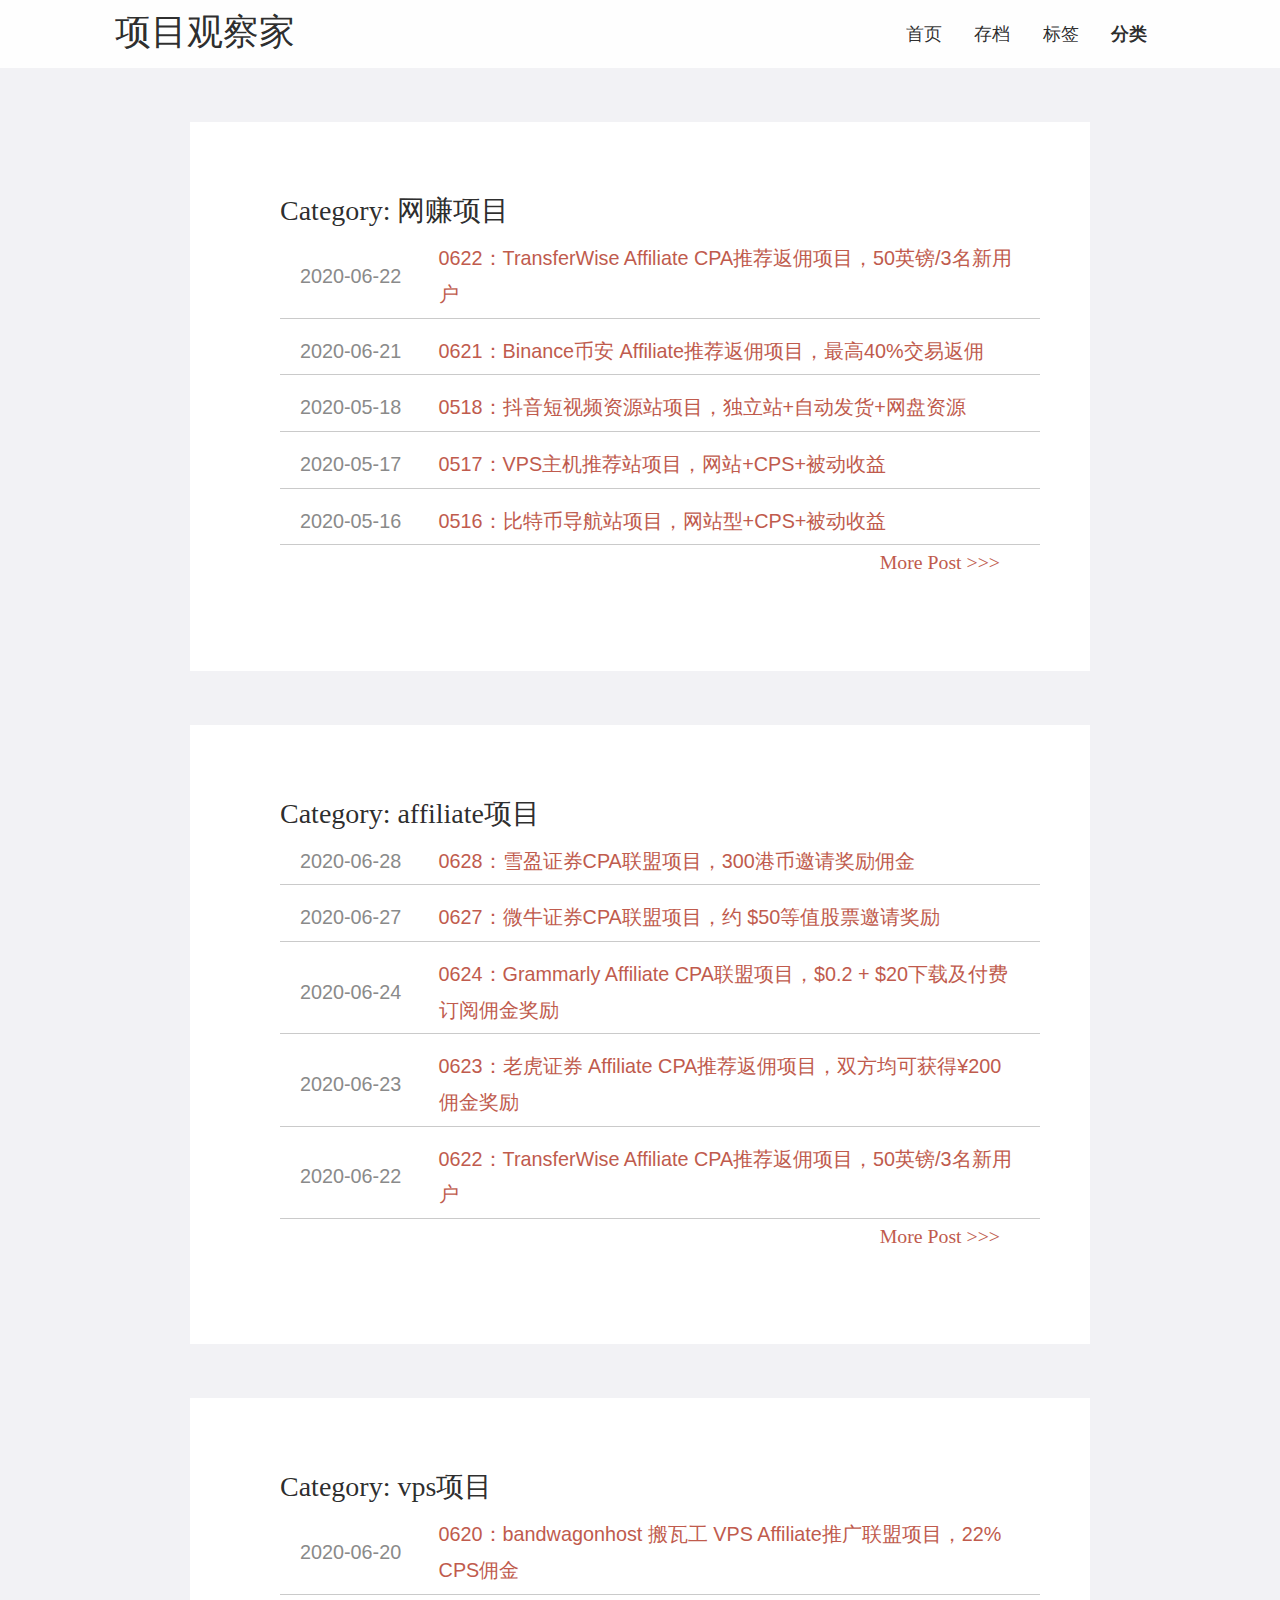
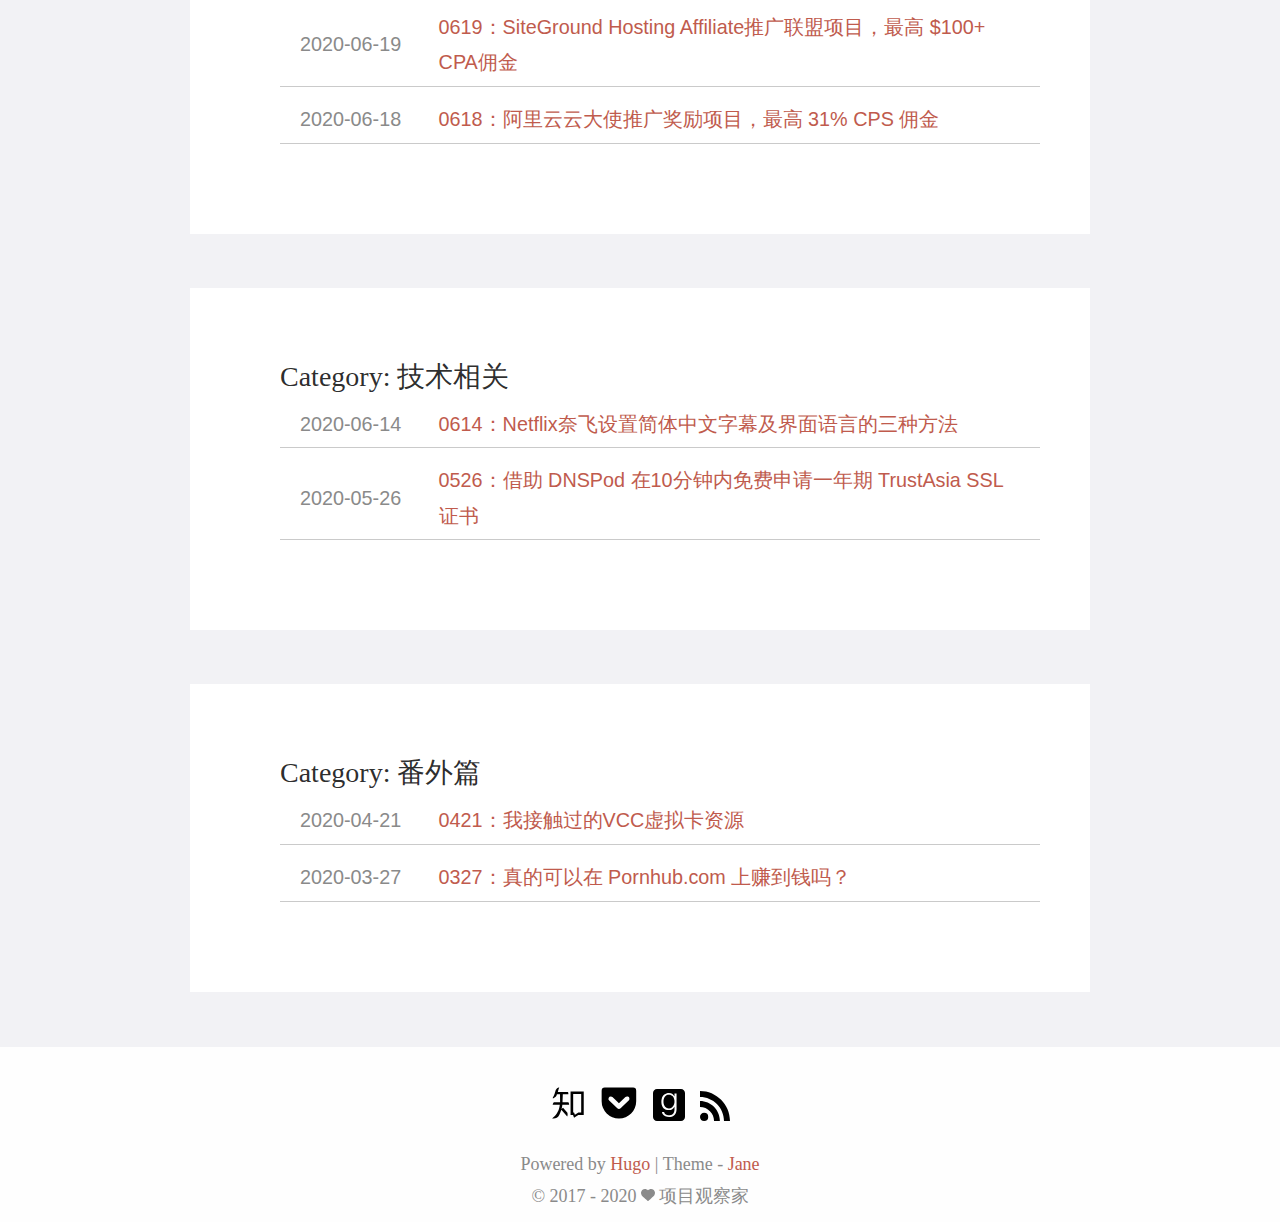
==== categories/index.html @ aed2c19b "Initial commit" ====
<!DOCTYPE html>
<html lang="en" itemscope itemtype="http://schema.org/WebPage">
<head>
  <meta charset="utf-8">
  <meta http-equiv="X-UA-Compatible" content="IE=edge">
  <title>Categories - 项目观察家</title>
  
<link rel="alternate" hreflang="zh-cn" href="http://localhost:1313/zh-cn/categories/" />


<meta name="renderer" content="webkit" />
<meta name="viewport" content="width=device-width, initial-scale=1, maximum-scale=1"/>

<meta name="MobileOptimized" content="width"/>
<meta name="HandheldFriendly" content="true"/>


<meta name="applicable-device" content="pc,mobile">

<meta name="theme-color" content="#f8f5ec" />
<meta name="msapplication-navbutton-color" content="#f8f5ec">
<meta name="apple-mobile-web-app-capable" content="yes">
<meta name="apple-mobile-web-app-status-bar-style" content="#f8f5ec">

<meta name="mobile-web-app-capable" content="yes">

<meta name="author" content="南瓜" />
  <meta name="description" content="项目观察家 : 💡每日分享一枚互联网创业项目." />
  <meta name="keywords" content="互联网项目, 创业, Affiliate" />






<meta name="generator" content="Hugo 0.73.0" />


<link rel="canonical" href="http://localhost:1313/categories/" />
<link href="/categories/index.xml" rel="alternate" type="application/rss+xml" title="项目观察家" />




<link rel="icon" href="/favicon.ico" />











<link rel="stylesheet" href="/sass/jane.min.fa3d941d1d0e0ddc985804227feabffea55c89883eb0af34e0532a7ae9135151.css" integrity="sha256-&#43;j2UHR0ODdyYWAQif&#43;q//qVciYg&#43;sK804FMqeukTUVE=" media="screen" crossorigin="anonymous">





<meta property="og:title" content="Categories" />
<meta property="og:description" content="项目观察家 : 💡每日分享一枚互联网创业项目." />
<meta property="og:type" content="website" />
<meta property="og:url" content="http://localhost:1313/categories/" />
<meta property="og:updated_time" content="2020-06-28T09:43:33+00:00" />
<meta itemprop="name" content="Categories">
<meta itemprop="description" content="项目观察家 : 💡每日分享一枚互联网创业项目."><meta name="twitter:card" content="summary"/>
<meta name="twitter:title" content="Categories"/>
<meta name="twitter:description" content="项目观察家 : 💡每日分享一枚互联网创业项目."/>

<!--[if lte IE 9]>
  <script src="https://cdnjs.cloudflare.com/ajax/libs/classlist/1.1.20170427/classList.min.js"></script>
<![endif]-->

<!--[if lt IE 9]>
  <script src="https://cdn.jsdelivr.net/npm/html5shiv@3.7.3/dist/html5shiv.min.js"></script>
  <script src="https://cdn.jsdelivr.net/npm/respond.js@1.4.2/dest/respond.min.js"></script>
<![endif]-->


<script type="application/javascript">
var doNotTrack = false;
if (!doNotTrack) {
	window.ga=window.ga||function(){(ga.q=ga.q||[]).push(arguments)};ga.l=+new Date;
	ga('create', 'UA-161852388-1', 'auto');
	
	ga('send', 'pageview');
}
</script>
<script async src='https://www.google-analytics.com/analytics.js'></script>



</head>
<body>
  <div id="mobile-navbar" class="mobile-navbar">
  <div class="mobile-header-logo">
    <a href="/" class="logo">项目观察家</a>
  </div>
  <div class="mobile-navbar-icon">
    <span></span>
    <span></span>
    <span></span>
  </div>
</div>
<nav id="mobile-menu" class="mobile-menu slideout-menu">
  <ul class="mobile-menu-list">
    <li class="mobile-menu-item">
        
          
          
            <a class="menu-item-link" href="http://localhost:1313/">首页</a>
          
        
      </li><li class="mobile-menu-item">
        
          
          
            <a class="menu-item-link" href="http://localhost:1313/post/">存档</a>
          
        
      </li><li class="mobile-menu-item">
        
          
          
            <a class="menu-item-link" href="http://localhost:1313/tags/">标签</a>
          
        
      </li><li class="mobile-menu-item">
        
          
          
            <a class="menu-item-link" href="http://localhost:1313/categories/">分类</a>
          
        
      </li>
    

    
  </ul>
</nav>


  

  

  

  <header id="header" class="header container">
    <div class="logo-wrapper">
  <a href="/" class="logo">
    
      项目观察家
    
  </a>
</div>

<nav class="site-navbar">
  <ul id="menu" class="menu">
    
    
        <li class="menu-item">
        
          
          
            <a class="menu-item-link" href="http://localhost:1313/">首页</a>
          

        

      </li>
    
        <li class="menu-item">
        
          
          
            <a class="menu-item-link" href="http://localhost:1313/post/">存档</a>
          

        

      </li>
    
        <li class="menu-item">
        
          
          
            <a class="menu-item-link" href="http://localhost:1313/tags/">标签</a>
          

        

      </li>
    
        <li class="menu-item active">
        
          
          
            <a class="menu-item-link" href="http://localhost:1313/categories/">分类</a>
          

        

      </li>
    

    
    

    
  </ul>
</nav>

  </header>

  <div id="mobile-panel">
    <main id="main" class="main bg-llight">
      <div class="content-wrapper">
        <div id="content" class="content container">
          
  
  
  
  

  
  
    
    
    
    
      <section id="archive" class="archive">
        <div class="archive-title">
        </div>
          <div class="collection-title">
            <h2 class="archive-year">
              <a href="http://localhost:1313/categories/%E7%BD%91%E8%B5%9A%E9%A1%B9%E7%9B%AE/">
                Category: 网赚项目
              </a>
            </h2>
          </div>

          
            <div class="archive-post">
              <time datetime="2020-06-22" class="archive-post-time">
                2020-06-22
              </time>
              <span class="archive-post-title">
                <a href="/0622.html" class="archive-post-link">
                  0622：TransferWise Affiliate CPA推荐返佣项目，50英镑/3名新用户
                </a>
              </span>
            </div>
          
            <div class="archive-post">
              <time datetime="2020-06-21" class="archive-post-time">
                2020-06-21
              </time>
              <span class="archive-post-title">
                <a href="/0621.html" class="archive-post-link">
                  0621：Binance币安 Affiliate推荐返佣项目，最高40%交易返佣
                </a>
              </span>
            </div>
          
            <div class="archive-post">
              <time datetime="2020-05-18" class="archive-post-time">
                2020-05-18
              </time>
              <span class="archive-post-title">
                <a href="/0518.html" class="archive-post-link">
                  0518：抖音短视频资源站项目，独立站&#43;自动发货&#43;网盘资源
                </a>
              </span>
            </div>
          
            <div class="archive-post">
              <time datetime="2020-05-17" class="archive-post-time">
                2020-05-17
              </time>
              <span class="archive-post-title">
                <a href="/0517.html" class="archive-post-link">
                  0517：VPS主机推荐站项目，网站&#43;CPS&#43;被动收益
                </a>
              </span>
            </div>
          
            <div class="archive-post">
              <time datetime="2020-05-16" class="archive-post-time">
                2020-05-16
              </time>
              <span class="archive-post-title">
                <a href="/0516.html" class="archive-post-link">
                  0516：比特币导航站项目，网站型&#43;CPS&#43;被动收益
                </a>
              </span>
            </div>
          
          
            <div class="more-post">
              <a href="http://localhost:1313/categories/%E7%BD%91%E8%B5%9A%E9%A1%B9%E7%9B%AE/" class="more-post-link">More Post &gt;&gt;&gt;</a>
            </div>
          
      </section>
    
    
    
    
    
      <section id="archive" class="archive">
        <div class="archive-title">
        </div>
          <div class="collection-title">
            <h2 class="archive-year">
              <a href="http://localhost:1313/categories/affiliate%E9%A1%B9%E7%9B%AE/">
                Category: affiliate项目
              </a>
            </h2>
          </div>

          
            <div class="archive-post">
              <time datetime="2020-06-28" class="archive-post-time">
                2020-06-28
              </time>
              <span class="archive-post-title">
                <a href="/0628.html" class="archive-post-link">
                  0628：雪盈证券CPA联盟项目，300港币邀请奖励佣金
                </a>
              </span>
            </div>
          
            <div class="archive-post">
              <time datetime="2020-06-27" class="archive-post-time">
                2020-06-27
              </time>
              <span class="archive-post-title">
                <a href="/0627.html" class="archive-post-link">
                  0627：微牛证券CPA联盟项目，约 $50等值股票邀请奖励
                </a>
              </span>
            </div>
          
            <div class="archive-post">
              <time datetime="2020-06-24" class="archive-post-time">
                2020-06-24
              </time>
              <span class="archive-post-title">
                <a href="/0624.html" class="archive-post-link">
                  0624：Grammarly Affiliate CPA联盟项目，$0.2 &#43; $20下载及付费订阅佣金奖励
                </a>
              </span>
            </div>
          
            <div class="archive-post">
              <time datetime="2020-06-23" class="archive-post-time">
                2020-06-23
              </time>
              <span class="archive-post-title">
                <a href="/0623.html" class="archive-post-link">
                  0623：老虎证券 Affiliate CPA推荐返佣项目，双方均可获得¥200佣金奖励
                </a>
              </span>
            </div>
          
            <div class="archive-post">
              <time datetime="2020-06-22" class="archive-post-time">
                2020-06-22
              </time>
              <span class="archive-post-title">
                <a href="/0622.html" class="archive-post-link">
                  0622：TransferWise Affiliate CPA推荐返佣项目，50英镑/3名新用户
                </a>
              </span>
            </div>
          
          
            <div class="more-post">
              <a href="http://localhost:1313/categories/affiliate%E9%A1%B9%E7%9B%AE/" class="more-post-link">More Post &gt;&gt;&gt;</a>
            </div>
          
      </section>
    
    
    
    
    
      <section id="archive" class="archive">
        <div class="archive-title">
        </div>
          <div class="collection-title">
            <h2 class="archive-year">
              <a href="http://localhost:1313/categories/vps%E9%A1%B9%E7%9B%AE/">
                Category: vps项目
              </a>
            </h2>
          </div>

          
            <div class="archive-post">
              <time datetime="2020-06-20" class="archive-post-time">
                2020-06-20
              </time>
              <span class="archive-post-title">
                <a href="/0620.html" class="archive-post-link">
                  0620：bandwagonhost 搬瓦工 VPS Affiliate推广联盟项目，22% CPS佣金
                </a>
              </span>
            </div>
          
            <div class="archive-post">
              <time datetime="2020-06-19" class="archive-post-time">
                2020-06-19
              </time>
              <span class="archive-post-title">
                <a href="/0619.html" class="archive-post-link">
                  0619：SiteGround Hosting Affiliate推广联盟项目，最高 $100&#43; CPA佣金
                </a>
              </span>
            </div>
          
            <div class="archive-post">
              <time datetime="2020-06-18" class="archive-post-time">
                2020-06-18
              </time>
              <span class="archive-post-title">
                <a href="/0618.html" class="archive-post-link">
                  0618：阿里云云大使推广奖励项目，最高 31% CPS 佣金
                </a>
              </span>
            </div>
          
          
      </section>
    
    
    
    
    
      <section id="archive" class="archive">
        <div class="archive-title">
        </div>
          <div class="collection-title">
            <h2 class="archive-year">
              <a href="http://localhost:1313/categories/%E6%8A%80%E6%9C%AF%E7%9B%B8%E5%85%B3/">
                Category: 技术相关
              </a>
            </h2>
          </div>

          
            <div class="archive-post">
              <time datetime="2020-06-14" class="archive-post-time">
                2020-06-14
              </time>
              <span class="archive-post-title">
                <a href="/0614.html" class="archive-post-link">
                  0614：Netflix奈飞设置简体中文字幕及界面语言的三种方法
                </a>
              </span>
            </div>
          
            <div class="archive-post">
              <time datetime="2020-05-26" class="archive-post-time">
                2020-05-26
              </time>
              <span class="archive-post-title">
                <a href="/0526.html" class="archive-post-link">
                  0526：借助 DNSPod 在10分钟内免费申请一年期 TrustAsia SSL证书
                </a>
              </span>
            </div>
          
          
      </section>
    
    
    
    
    
      <section id="archive" class="archive">
        <div class="archive-title">
        </div>
          <div class="collection-title">
            <h2 class="archive-year">
              <a href="http://localhost:1313/categories/%E7%95%AA%E5%A4%96%E7%AF%87/">
                Category: 番外篇
              </a>
            </h2>
          </div>

          
            <div class="archive-post">
              <time datetime="2020-04-21" class="archive-post-time">
                2020-04-21
              </time>
              <span class="archive-post-title">
                <a href="/0421.html" class="archive-post-link">
                  0421：我接触过的VCC虚拟卡资源
                </a>
              </span>
            </div>
          
            <div class="archive-post">
              <time datetime="2020-03-27" class="archive-post-time">
                2020-03-27
              </time>
              <span class="archive-post-title">
                <a href="/0327.html" class="archive-post-link">
                  0327：真的可以在 Pornhub.com 上赚到钱吗？
                </a>
              </span>
            </div>
          
          
      </section>
    
    

  
  


        </div>
      </div>
    </main>

    <footer id="footer" class="footer">
      <div class="icon-links">
  
  
    <a href="https://zhuanlan.zhihu.com/uuatm" rel="me noopener" class="iconfont"
      title="zhihu"  target="_blank"
      >
      <svg class="icon" viewBox="0 0 1024 1024" version="1.1"
  xmlns="http://www.w3.org/2000/svg" xmlns:xlink="http://www.w3.org/1999/xlink"
  width="36" height="36">
  <path d="M351.791182 562.469462l192.945407 0c0-45.367257-21.3871-71.939449-21.3871-71.939449L355.897709 490.530013c3.977591-82.182744 7.541767-187.659007 8.816806-226.835262l159.282726 0c0 0-0.86367-67.402109-18.578124-67.402109s-279.979646 0-279.979646 0 16.850783-88.141456 39.318494-127.053698c0 0-83.60514-4.510734-112.121614 106.962104S81.344656 355.077018 76.80834 367.390461c-4.536316 12.313443 24.62791 5.832845 36.941354 0 12.313443-5.832845 68.050885-25.924439 84.252893-103.69571l86.570681 0c1.165546 49.28652 4.596691 200.335724 3.515057 226.835262L109.86113 490.530013c-25.275663 18.147312-33.701566 71.939449-33.701566 71.939449L279.868105 562.469462c-8.497535 56.255235-23.417339 128.763642-44.275389 167.210279-33.05279 60.921511-50.55235 116.65793-169.802314 212.576513 0 0-19.442818 14.257725 40.829917 9.073656 60.273758-5.185093 117.305683-20.739347 156.840094-99.807147 20.553105-41.107233 41.805128-93.250824 58.386782-146.138358l-0.055259 0.185218 167.855986 193.263655c0 0 22.035876-51.847855 5.832845-108.880803L371.045711 650.610918l-42.1244 31.157627-0.045025 0.151449c11.69946-41.020252 20.11206-81.5749 22.726607-116.858498C351.665315 564.212152 351.72876 563.345412 351.791182 562.469462z"></path>
  <path d="M584.918753 182.033893l0 668.840094 70.318532 0 28.807093 80.512708 121.875768-80.512708 153.600307 0L959.520453 182.033893 584.918753 182.033893zM887.150192 778.934538l-79.837326 0-99.578949 65.782216-23.537066-65.782216-24.855084 0L659.341766 256.673847l227.807403 0L887.149169 778.934538z"></path>
</svg>

    </a>
  
    <a href="https://weixin.sogou.com/weixin?type=1&amp;query=%E9%A1%B9%E7%9B%AE%E8%A7%82%E5%AF%9F%E5%AE%B6" rel="me noopener" class="iconfont"
      title="pocket"  target="_blank"
      >
      <svg class="icon" viewBox="0 0 1024 1024" version="1.1"
  xmlns="http://www.w3.org/2000/svg" xmlns:xlink="http://www.w3.org/1999/xlink"
  width="36" height="36">
  <path d="M912.569234 73.142857a88.429714 88.429714 0 0 1 88.576 89.161143v296.557714C1001.145234 732.562286 782.301806 950.857143 510.28352 950.857143A489.837714 489.837714 0 0 1 18.288091 458.861714V162.304A90.002286 90.002286 0 0 1 107.449234 73.142857h805.156572z m-402.285714 608a68.388571 68.388571 0 0 0 46.848-18.870857l230.838857-221.696a68.022857 68.022857 0 0 0 21.138286-48.566857 67.547429 67.547429 0 0 0-114.285714-48.566857l-184.576 177.152-184.576-177.152a67.328 67.328 0 0 0-46.299429-18.870857 67.547429 67.547429 0 0 0-46.884571 116.004571l231.424 221.696c11.995429 11.995429 29.147429 18.870857 46.299428 18.870857z"></path>
</svg>

    </a>
  
    <a href="https://medium.com/@iHero" rel="me noopener" class="iconfont"
      title="goodreads"  target="_blank"
      >
      <svg viewBox="0 0 128 128" version="1.1"
  width="32" height="32">
  <path d="M 85.685714,45.48571 C 87.142857,56.14286 84.342857,68.05714 75.428571,74.25714 69.057143,78.68571 60.342857,78.28571 55.2,75.88571 44.6,70.94286 41.057143,59.14286 41.828571,48.11429 c 1.228572,-17.4 11.685715,-25.11429 21.514286,-25 13.4,-0.0571 20.514286,9.08571 22.342857,22.37142 z M 128,16 v 96 c 0,8.82857 -7.17143,16 -16,16 H 16 C 7.1714286,128 0,120.82857 0,112 V 16 C 0,7.17143 7.1714286,0 16,0 h 96 c 8.82857,0 16,7.17143 16,16 z M 94.285714,80.34286 c 0,0 -0.02857,-9.71429 -0.02857,-62.08572 H 85.97143 V 29.77143 C 85.742858,29.85713 85.628572,29.62857 85.514287,29.42857 82.771429,23.51429 75.257143,16.2 63.8,16.28571 48.971429,16.4 38.885714,25.2 35.057143,38.51429 33.828571,42.77143 33.4,47.11429 33.485714,51.54286 33.971429,73.8 46.371429,85.2 65.6,84.45714 73.857143,84.14286 81.171429,79.6 85.314286,71.54286 85.457143,71.25714 85.628571,71 85.8,70.71429 c 0.05714,0.0286 0.114286,0.0286 0.171429,0.0571 0.08571,1.08571 0.05714,8.77143 0.02857,9.85714 -0.05714,4.22857 -0.571429,8.42857 -2.057143,12.42857 -2.228571,6 -6.371428,9.91429 -12.714286,11.28572 -5.085714,1.11428 -10.171428,1.08571 -15.2,-0.34286 C 49.885714,102.25714 45.6,98.57143 44.285714,92.05714 44.2,91.6 43.914286,91.68571 43.628571,91.68571 H 35.971429 C 36.2,94.71429 36.885714,97.48571 38.4,100.02857 45.314286,111.6 62.028571,113.88571 75.028571,110.71429 89.285714,107.2 94.257143,95.02857 94.285714,80.34286 Z" />
</svg>

    </a>


<a href="http://localhost:1313/index.xml" rel="noopener alternate" type="application/rss&#43;xml"
    class="iconfont" title="rss" target="_blank">
    <svg class="icon" viewBox="0 0 1024 1024" version="1.1"
  xmlns="http://www.w3.org/2000/svg" xmlns:xlink="http://www.w3.org/1999/xlink"
  width="30" height="30">
  <path d="M819.157333 1024C819.157333 574.592 449.408 204.8 0 204.8V0c561.706667 0 1024 462.293333 1024 1024h-204.842667zM140.416 743.04a140.8 140.8 0 0 1 140.501333 140.586667A140.928 140.928 0 0 1 140.074667 1024C62.72 1024 0 961.109333 0 883.626667s62.933333-140.544 140.416-140.586667zM678.784 1024h-199.04c0-263.210667-216.533333-479.786667-479.744-479.786667V345.173333c372.352 0 678.784 306.517333 678.784 678.826667z"></path>
</svg>

  </a>
   
</div>

<div class="copyright">
  <span class="power-by">
    Powered by <a class="hexo-link" href="https://gohugo.io">Hugo</a>
  </span>
  <span class="division">|</span>
  <span class="theme-info">
    Theme - <a class="theme-link" href="https://github.com/xianmin/hugo-theme-jane">Jane</a>
  </span>

  <span class="copyright-year">
    &copy;
    
      2017 -
    2020
    <span class="heart">
      
      <i class="iconfont">
        <svg class="icon" viewBox="0 0 1025 1024" version="1.1"
  xmlns="http://www.w3.org/2000/svg" xmlns:xlink="http://www.w3.org/1999/xlink"
  width="14" height="14">
  <path d="M1000.1 247.9c-15.5-37.3-37.6-70.6-65.7-98.9-54.4-54.8-125.8-85-201-85-85.7 0-166 39-221.4 107.4C456.6 103 376.3 64 290.6 64c-75.1 0-146.5 30.4-201.1 85.6-28.2 28.5-50.4 61.9-65.8 99.3-16 38.8-24 79.9-23.6 122.2 0.7 91.7 40.1 177.2 108.1 234.8 3.1 2.6 6 5.1 8.9 7.8 14.9 13.4 58 52.8 112.6 102.7 93.5 85.5 209.9 191.9 257.5 234.2 7 6.1 15.8 9.5 24.9 9.5 9.2 0 18.1-3.4 24.9-9.5 34.5-30.7 105.8-95.9 181.4-165 74.2-67.8 150.9-138 195.8-178.2 69.5-57.9 109.6-144.4 109.9-237.3 0.1-42.5-8-83.6-24-122.2z"
   fill="#8a8a8a"></path>
</svg>

      </i>
    </span><span class="author">
        项目观察家
        
      </span></span>

  
  

  
</div>

    </footer>

    <div class="back-to-top" id="back-to-top">
      <i class="iconfont">
        
        <svg class="icon" viewBox="0 0 1024 1024" version="1.1"
  xmlns="http://www.w3.org/2000/svg" xmlns:xlink="http://www.w3.org/1999/xlink"
  width="35" height="35">
  <path d="M510.866688 227.694839 95.449397 629.218702l235.761562 0-2.057869 328.796468 362.40389 0L691.55698 628.188232l241.942331-3.089361L510.866688 227.694839zM63.840492 63.962777l894.052392 0 0 131.813095L63.840492 195.775872 63.840492 63.962777 63.840492 63.962777zM63.840492 63.962777"></path>
</svg>

      </i>
    </div>
  </div>
  
<script type="text/javascript" src="/lib/jquery/jquery-3.2.1.min.js"></script>
  <script type="text/javascript" src="/lib/slideout/slideout-1.0.1.min.js"></script>




<script type="text/javascript" src="/js/main.638251f4230630f0335d8c6748e53a96f94b72670920b60c09a56fdc8bece214.js" integrity="sha256-Y4JR9CMGMPAzXYxnSOU6lvlLcmcJILYMCaVv3Ivs4hQ=" crossorigin="anonymous"></script>


























</body>
</html>
---- sass/jane.min.fa3d941d1d0e0ddc985804227feabffea55c89883eb0af34e0532a7ae9135151.css ----
@charset "UTF-8";/*!normalize.css v3.0.2 | MIT License | git.io/normalize*/html{font-family:sans-serif;-ms-text-size-adjust:100%;-webkit-text-size-adjust:100%}body{margin:0}article,aside,details,figcaption,figure,footer,header,hgroup,main,menu,nav,section,summary{display:block}audio,canvas,progress,video{display:inline-block;vertical-align:baseline}audio:not([controls]){display:none;height:0}[hidden],template{display:none}a{background-color:transparent}a:active,a:hover{outline:0}abbr[title]{border-bottom:1px dotted}b,strong{font-weight:700}dfn{font-style:italic}h1{font-size:2em;margin:.67em 0}mark{background:#ff0;color:#000}small{font-size:80%}sub,sup{font-size:75%;line-height:0;position:relative;vertical-align:baseline}sup{top:-.5em}sub{bottom:-.25em}img{border:0}svg:not(:root){overflow:hidden}figure{margin:1em}hr{-moz-box-sizing:content-box;box-sizing:content-box;height:0}pre{overflow:auto}code,kbd,pre,samp{font-family:monospace,monospace;font-size:1em}button,input,optgroup,select,textarea{color:inherit;font:inherit;margin:0}button{overflow:visible}button,select{text-transform:none}button,html input[type=button],input[type=reset],input[type=submit]{-webkit-appearance:button;cursor:pointer}button[disabled],html input[disabled]{cursor:default}button::-moz-focus-inner,input::-moz-focus-inner{border:0;padding:0}input{line-height:normal}input[type=checkbox],input[type=radio]{box-sizing:border-box;padding:0}input[type=number]::-webkit-inner-spin-button,input[type=number]::-webkit-outer-spin-button{height:auto}input[type=search]{-webkit-appearance:textfield;-moz-box-sizing:content-box;-webkit-box-sizing:content-box;box-sizing:content-box}input[type=search]::-webkit-search-cancel-button,input[type=search]::-webkit-search-decoration{-webkit-appearance:none}fieldset{border:1px solid silver;margin:0 2px;padding:.35em .625em .75em}legend{border:0;padding:0}textarea{overflow:auto}optgroup{font-weight:700}table{border-collapse:collapse;border-spacing:0}td,th{padding:0}html{font-size:18px;box-sizing:border-box}body{padding:0;margin:0;font-family:source sans pro,helvetica neue,Arial,sans-serif;font-weight:400;-webkit-font-smoothing:antialiased;-moz-osx-font-smoothing:grayscale;line-height:1.8;color:rgba(0,0,0,.84);background:#fefefe;scroll-behavior:smooth}@media screen and (max-width:1080px){body{border-top:0}}::selection{background:#c05b4d;color:#fff}img{max-width:100%;height:auto;display:inline-block;vertical-align:middle}a{color:rgba(0,0,0,.84);text-decoration:none}h1{font-size:1.6em;font-family:Athelas,STHeiti,Microsoft Yahei,serif}h2{font-size:1.5em;font-family:Athelas,STHeiti,Microsoft Yahei,serif}h3{font-size:1.3em;font-family:Athelas,STHeiti,Microsoft Yahei,serif}h4{font-size:1.2em;font-family:Athelas,STHeiti,Microsoft Yahei,serif}h5{font-size:1.1em;font-family:Athelas,STHeiti,Microsoft Yahei,serif}h6{font-size:1em;font-family:Athelas,STHeiti,Microsoft Yahei,serif}.container{margin:0 auto;width:1080px}@media screen and (max-width:1080px){.container{width:100%}}.content-wrapper{padding:3em 0 1px}.video-container{position:relative;padding-bottom:56.25%;padding-top:25px;height:0}.video-container iframe{position:absolute;top:0;left:0;width:100%;height:100%}.bg-llight{background-color:#f2f2f5}.bg-white{background-color:#fff}.header:before,.header:after{content:" ";display:table}.header:after{clear:both}.header .logo-wrapper{float:left;padding-left:15px}.header .logo-wrapper .logo{font-size:36px;font-family:cursive,LiSu,sans-serif}@media screen and (max-width:1080px){.header .logo-wrapper{display:none}}.header .site-navbar .menu{float:right;padding-right:15px;font-family:Athelas,STHeiti,Microsoft Yahei,serif}.header .site-navbar .menu .active{font-weight:700}.header .site-navbar .menu .menu-item{display:inline-block;margin-left:1em;margin-right:1em;position:relative}.header .site-navbar .menu .menu-item+.menu-item{margin-left:10px}.header .site-navbar .menu .menu-item .submenu{visibility:hidden;position:absolute;top:120%;transition:.2s 1s;list-style:none;padding:0;background:#fff;white-space:nowrap;border:1px solid #ddd;border-bottom:none;transition:.2s .2s;z-index:99}.header .site-navbar .menu .menu-item .submenu li{border-bottom:1px solid #ddd}.header .site-navbar .menu .menu-item .submenu li a{padding:12px}.header .site-navbar .menu .menu-item:hover .submenu{visibility:visible;transition-delay:0s}.header .site-navbar .menu .menu-item-link{font-size:18px}.header .menu-parent::after{content:" ▼";font-size:11px}.header .menu a:hover{color:#c05b4d}@media screen and (max-width:1080px){.header .site-navbar{display:none}}.header .menu-item-lang .icon-globe::before{font-size:.9em}@media screen and (max-width:1080px){.header{padding:50px 0 0;text-align:center}}.post{padding:3em 5em;margin:0 5em 3em}.post .post-header{margin-bottom:20px;text-align:center;padding-bottom:10px;border-bottom:2px LightGrey solid}.post .post-header .post-title{margin:0;font-size:1.8em;font-weight:400;font-family:Athelas,STHeiti,Microsoft Yahei,serif}.post .post-header .post-title .post-pinned svg{vertical-align:middle;width:24px;height:24px;fill:#c05b4d}.post .post-header .post-link{display:inline-block;vertical-align:middle;transform:translateZ(0);backface-visibility:hidden;box-shadow:0 0 1px transparent;position:relative;overflow:hidden}.post .post-header .post-link:before{content:'';position:absolute;z-index:-1;height:2px;bottom:0;left:51%;right:51%;background:#c05b4d;transition-duration:.2s;transition-property:right,left;transition-timing-function:ease-out}.post .post-header .post-link.active:before,.post .post-header .post-link:active:before,.post .post-header .post-link:focus:before,.post .post-header .post-link:hover:before{right:0;left:0}.post .post-header .post-meta{font-size:14px;color:#8a8a8a}.post .post-header .post-meta .post-time{font-size:15px}.post .post-header .post-meta .post-category{display:inline}.post .post-header .post-meta .post-category a::before{content:'·'}.post .post-header .post-meta a{color:inherit}.post .post-header .post-meta a:hover{color:#c05b4d}.post .post-header .post-meta .more-meta::before{content:'·'}.post .post-toc .post-toc-title{font-size:1em;max-width:9em;border:0;font-weight:400;padding:.05em .5em;line-height:1em}.post .post-toc .post-toc-content{display:block;padding:.5em 2em .5em .5em;margin-top:-1.5em;line-height:1.3em}.post .post-toc .post-toc-content ul{padding-left:20px;list-style-type:none}.post .post-toc .post-toc-content ul ul{list-style:disc}.post .post-toc .post-toc-content ul ul ul{list-style:circle}.post .post-toc .post-toc-content ul ul li>a{color:#139}.post .post-toc .post-toc-content ul ul li>a:hover{color:#900}@media screen and (min-width:1080px){.post .post-toc{display:none;border:1px solid #ccc;background:#fff;box-shadow:0 0 1em #777;position:fixed;top:0;right:0;max-height:80%;overflow:auto;z-index:99}.post .post-toc .post-toc-content{display:none}.post .post-toc:hover .post-toc-content{display:block}}@media screen and (max-width:1080px){.post .post-toc{padding:10px;border-bottom:2px LightGrey solid;word-wrap:break-word}}.post .post-content{word-wrap:break-word}.post .post-content h1{font-weight:600;font-family:Athelas,STHeiti,Microsoft Yahei,serif}.post .post-content h2{font-weight:600;font-family:Athelas,STHeiti,Microsoft Yahei,serif}.post .post-content h3{font-weight:600;font-family:Athelas,STHeiti,Microsoft Yahei,serif}.post .post-content h4{font-weight:600;font-family:Athelas,STHeiti,Microsoft Yahei,serif}.post .post-content h5{font-weight:600;font-family:Athelas,STHeiti,Microsoft Yahei,serif}.post .post-content h6{font-weight:600;font-family:Athelas,STHeiti,Microsoft Yahei,serif}.post .post-content h1{border-bottom:1px solid #ddd;margin-top:2em}.post .post-content h2{border-bottom:1px solid #ddd;margin-top:2em}.post .post-content h3{margin-top:1.5em}.post .post-content a{color:#c05b4d}.post .post-content a:hover{border-bottom:1px solid #c05b4d}.post .post-content iframe{margin:0 auto;display:block;width:100%}.post .post-content>table{border:none;width:100%}.post .post-content>table td{background-color:#f0e4e4;border:3px solid #fff;padding:5px 15px}.post .post-content>table th{text-align:left;background-color:#a65b5b;color:#fff;border:3px solid #fff;padding:5px 15px}.post .post-content .post-summary{margin-bottom:1em}.post .post-content .read-more{text-align:right}.post .post-content .read-more .read-more-link{color:#c05b4d;font-size:1.1em;font-family:Athelas,STHeiti,Microsoft Yahei,serif}.post .post-content .read-more .read-more-link:hover{border-bottom:1px solid #c05b4d}.post .post-content kbd{display:inline-block;padding:.25em;background-color:#fafafa;border:1px solid #dbdbdb;border-bottom-color:#b5b5b5;border-radius:3px;box-shadow:inset 0 -1px 0 #b5b5b5;font-size:.8em;line-height:1.25;font-family:sfmono-regular,liberation mono,roboto mono,Menlo,Monaco,Consolas,courier new,Courier,monospace;color:#4a4a4a}.post .post-content dl dt::after{content:':'}.post .post-content .task-list{list-style:none;padding-left:1.5rem}.post .post-content .MJXc-display{overflow-x:auto;overflow-y:hidden}.post .post-content code{padding:3px 7px;background:#f8f5ec;border-radius:4px;color:#c7254e}.post .post-content code,.post .post-content pre{font-size:.9em;font-family:Menlo,Consolas,source code pro,Inconsolata,Monaco,courier new,monospace}.post .post-content .highlight>.chroma{margin:1em 0;overflow-x:auto;position:relative;border:2px solid #ddd;line-height:1.6}.post .post-content .highlight>.chroma code{padding:0;color:inherit}.post .post-content .highlight>.chroma pre{margin:0}.post .post-content .highlight>.chroma table{position:relative;padding:.8em 0}.post .post-content .highlight>.chroma table::after{position:absolute;top:0;right:0;padding:0 7px;font-size:.8em;font-weight:700;color:#b1b1b1;content:'Code'}.post .post-content .highlight>.chroma>table::after{content:attr(data-lang);text-transform:capitalize}.post .post-content .highlight>.chroma .lnt{color:#cacaca}.post .post-content .chroma{color:#586e75;background-color:#f8f5ec}.post .post-content .chroma .lntd{vertical-align:top;padding:0;margin:0;border:0}.post .post-content .chroma .lntable{border-spacing:0;padding:0;margin:0;border:0;width:auto;overflow:auto;display:block}.post .post-content .chroma .hl{display:block;width:100%;background-color:#ffc}.post .post-content .chroma .lntd:first-of-type{margin-right:.4em;padding:0 .8em 0 .4em}.post .post-content .chroma .ln{margin-right:.4em;padding:0 .4em}.post .post-content .chroma .k{color:#859900}.post .post-content .chroma .kc{color:#859900;font-weight:700}.post .post-content .chroma .kd{color:#859900}.post .post-content .chroma .kn{color:#dc322f;font-weight:700}.post .post-content .chroma .kp{color:#859900}.post .post-content .chroma .kr{color:#859900}.post .post-content .chroma .kt{color:#859900;font-weight:700}.post .post-content .chroma .n{color:#268bd2}.post .post-content .chroma .na{color:#268bd2}.post .post-content .chroma .nb{color:#cb4b16}.post .post-content .chroma .bp{color:#268bd2}.post .post-content .chroma .nc{color:#cb4b16}.post .post-content .chroma .no{color:#268bd2}.post .post-content .chroma .nd{color:#268bd2}.post .post-content .chroma .ni{color:#268bd2}.post .post-content .chroma .ne{color:#268bd2}.post .post-content .chroma .nf{color:#268bd2}.post .post-content .chroma .fm{color:#268bd2}.post .post-content .chroma .nl{color:#268bd2}.post .post-content .chroma .nn{color:#268bd2}.post .post-content .chroma .nx{color:#268bd2}.post .post-content .chroma .py{color:#268bd2}.post .post-content .chroma .nt{color:#268bd2;font-weight:700}.post .post-content .chroma .nv{color:#268bd2}.post .post-content .chroma .vc{color:#268bd2}.post .post-content .chroma .vg{color:#268bd2}.post .post-content .chroma .vi{color:#268bd2}.post .post-content .chroma .vm{color:#268bd2}.post .post-content .chroma .l{color:#2aa198}.post .post-content .chroma .ld{color:#2aa198}.post .post-content .chroma .s{color:#2aa198}.post .post-content .chroma .sa{color:#2aa198}.post .post-content .chroma .sb{color:#2aa198}.post .post-content .chroma .sc{color:#2aa198}.post .post-content .chroma .dl{color:#2aa198}.post .post-content .chroma .sd{color:#2aa198}.post .post-content .chroma .s2{color:#2aa198}.post .post-content .chroma .se{color:#2aa198}.post .post-content .chroma .sh{color:#2aa198}.post .post-content .chroma .si{color:#2aa198}.post .post-content .chroma .sx{color:#2aa198}.post .post-content .chroma .sr{color:#2aa198}.post .post-content .chroma .s1{color:#2aa198}.post .post-content .chroma .ss{color:#2aa198}.post .post-content .chroma .m{color:#2aa198;font-weight:700}.post .post-content .chroma .mb{color:#2aa198;font-weight:700}.post .post-content .chroma .mf{color:#2aa198;font-weight:700}.post .post-content .chroma .mh{color:#2aa198;font-weight:700}.post .post-content .chroma .mi{color:#2aa198;font-weight:700}.post .post-content .chroma .il{color:#2aa198;font-weight:700}.post .post-content .chroma .mo{color:#2aa198;font-weight:700}.post .post-content .chroma .ow{color:#859900}.post .post-content .chroma .c{color:#93a1a1;font-style:italic}.post .post-content .chroma .ch{color:#93a1a1;font-style:italic}.post .post-content .chroma .cm{color:#93a1a1;font-style:italic}.post .post-content .chroma .c1{color:#93a1a1;font-style:italic}.post .post-content .chroma .cs{color:#93a1a1;font-style:italic}.post .post-content .chroma .cp{color:#93a1a1;font-style:italic}.post .post-content .chroma .cpf{color:#93a1a1;font-style:italic}.post .post-content .chroma .g{color:#d33682}.post .post-content .chroma .gd{color:#d33682}.post .post-content .chroma .ge{color:#d33682}.post .post-content .chroma .gr{color:#d33682}.post .post-content .chroma .gh{color:#d33682}.post .post-content .chroma .gi{color:#d33682}.post .post-content .chroma .go{color:#d33682}.post .post-content .chroma .gp{color:#d33682}.post .post-content .chroma .gs{color:#d33682}.post .post-content .chroma .gu{color:#d33682}.post .post-content .chroma .gt{color:#d33682}.post .post-content p>img{cursor:pointer}.post .post-content figure a:hover{border:0}.post .post-content figure.center{clear:both;display:block;margin-left:auto;margin-right:auto}.post .post-content figure.right{float:right;margin-left:1.5em}.post .post-content figure.left{float:left;margin-right:1.5em}.post .post-content figure figcaption{margin-top:.5em;text-align:center;line-height:1.5em}.post .post-content figure figcaption h4{color:#b5b5b5;margin:0}.post .post-content figure figcaption p{font-size:.9em;color:#b5b5b5;font-style:italic;margin:0}.post .post-content blockquote{margin:1em auto;color:#555;background-color:#f6f6f6;border-left:4px solid #999;position:relative;line-height:1.6;font-family:Open Sans}@media screen and (min-width:1080px){.post .post-content blockquote{padding:.2em 2em .2em 3em}.post .post-content blockquote::before{font-family:Arial;content:"\201C";color:#999;font-size:4em;position:absolute;left:10px;top:-10px}}@media screen and (max-width:1080px){.post .post-content blockquote{padding:.2em 1em}}.post .post-content blockquote footer{color:#333;margin-bottom:1em}.post .post-content blockquote cite:before{content:'\2014';padding-right:.3em;padding-left:.3em}.post .header-link{margin-left:.5em;fill:currentColor;visibility:hidden}.post .post-content-header:hover .header-link{visibility:visible}.post .post-copyright{padding:10px;background-color:rgba(181,181,181,.1);border:1px solid #e1e1e1;border-left:solid;margin-top:3em;width:100%}.post .post-copyright .copyright-item{margin:5px 0}.post .post-copyright .copyright-item a{color:#c05b4d;word-wrap:break-word}.post .post-copyright .copyright-item a:hover{border-bottom:1px solid #c05b4d}.post .post-copyright .copyright-item .item-title{display:table-cell;min-width:5rem;text-align:right;font-weight:700}.post .post-copyright .copyright-item .item-title:after{content:" :"}.post .post-copyright .copyright-item .item-content{display:table-cell;padding-left:.5rem}.post .post-reward{margin-top:20px;padding-top:10px;text-align:center;border-top:1px dashed #e6e6e6}.post .post-reward .reward-button{margin:15px 0;padding:3px 7px;display:inline-block;color:#c05b4d;border:1px solid #c05b4d;border-radius:5px;cursor:pointer}.post .post-reward .reward-button:hover{color:#fefefe;background-color:#c05b4d;transition:.5s}.post .post-reward #reward:checked~.qr-code{display:block}.post .post-reward #reward:checked~.reward-button{display:none}.post .post-reward .qr-code{display:none}.post .post-reward .qr-code .qr-code-image{display:inline-block;min-width:200px;width:40%;margin-top:15px}.post .post-reward .qr-code .qr-code-image span{display:inline-block;width:100%;margin:8px 0}.post .post-reward .qr-code .image{width:200px;height:200px}.post .post-footer{font-family:Athelas,STHeiti,Microsoft Yahei,serif}.post .post-footer .post-tags{margin-top:1em}.post .post-footer .post-tags a{color:#c05b4d;word-break:break-all;margin-right:10px}.post .post-footer .post-tags a:hover{border-bottom:1px solid #c05b4d}.post .post-footer .post-tags a::before{content:'#'}.post .post-footer .post-nav{margin-top:1em}.post .post-footer .post-nav:before,.post .post-footer .post-nav:after{content:" ";display:table}.post .post-footer .post-nav:after{clear:both}.post .post-footer .post-nav .prev,.post .post-footer .post-nav .next{font-weight:600;font-size:18px;font-family:Athelas,STHeiti,Microsoft Yahei,serif;transition-property:transform;transition-timing-function:ease-out;transition-duration:.3s}.post .post-footer .post-nav .prev{float:left}.post .post-footer .post-nav .prev:hover{color:#c05b4d;transform:translateX(-4px)}.post .post-footer .post-nav .next{float:right}.post .post-footer .post-nav .next:hover{color:#c05b4d;transform:translateX(4px)}.post .post-footer .post-nav .nav-mobile{display:none}@media screen and (max-width:1080px){.post .post-footer .post-nav .nav-default{display:none}.post .post-footer .post-nav .nav-mobile{display:inline}}.post .footnotes{margin-top:50px;font-size:.9em}.post .footnotes hr{border-style:solid;color:#ddd}.post .footnote-ref{display:inline;position:relative;margin-left:3px}.post .footnote-ref:hover .fn-content{opacity:1;visibility:visible;transform:translate3d(0,0,0)rotate3d(0,0,0,0)}.post .footnote-ref>a{font-weight:700}.post .footnote-ref>a::after{content:']'}.post .footnote-ref>a::before{content:'['}.post .fn-content{position:absolute;display:inline-block;z-index:14;left:50%;bottom:100%;line-height:1.3;border-radius:.5em;border:1px solid rgba(0,0,0,.1);background:#f6f6f6;opacity:0;visibility:hidden;transform:translate3d(0,-10px,0);transition:opacity .3s,transform .3s}.post .fn-content .fn-text{display:inline-block;padding:1em;font-size:1.2em;z-index:8}.post .fn-content .fn-text a{font-weight:700}.post .shortcode-notice p{padding:.6em 1em;display:block;font-size:1em;margin-top:0;margin-bottom:0;color:#666}.post .shortcode-notice-title{color:#fff;padding-left:1em;font-weight:700;text-transform:capitalize}.post .shortcode-notice-title.note{background-color:#6ab0de}.post .shortcode-notice.note p{background:#e7f2fa}.post .shortcode-notice-title.tip{background-color:rgba(92,184,92,.8)}.post .shortcode-notice.tip p{background:#e6f9e6}.post .shortcode-notice-title.info{background-color:#f0b37e}.post .shortcode-notice.info p{background:#fff2db}.post .shortcode-notice-title.warning{background-color:rgba(217,83,79,.8)}.post .shortcode-notice.warning p{background:#fae2e2}.disqus-comment{margin:0 5em 3em}.disqus-comment .disqus-button{cursor:pointer;border:2px solid #ddd;color:#999;margin:0 auto;max-width:200px;text-align:center;padding:10px;transition:.5s}.disqus-comment .disqus-button:hover{color:#111;border-color:#111}@media screen and (max-width:504px){.post{padding:1em;margin:0 0 2em}.disqus-comment{margin:0 1em 2em}.content-wrapper{padding:1em 0 1px}}@media screen and (min-width:900px) and (max-width:1080px){.post{margin:0 2em 2em}.disqus-comment{margin:0 2em 2em}.content-wrapper{padding:2em 0 1px}}@media screen and (min-width:504px) and (max-width:899px){.post{padding:1em;margin:0 1em 2em}.disqus-comment{margin:0 1em 2em}.content-wrapper{padding:1em 0 1px}}.pagination{margin:2em 0;text-align:center}.pagination:before,.pagination:after{content:" ";display:table}.pagination:after{clear:both}.pagination li{display:inline-block}.pagination li a{background-color:#fff;margin-left:.1em;margin-right:.1em;border:1px solid #222;color:#222;float:left;line-height:1.42857143;padding:6px 12px;position:relative;text-decoration:none;margin-bottom:.2em}.pagination .active a{background-color:#222;border-color:#222;color:#fff;cursor:default;z-index:2}.pagination .prev,.pagination .next{font-weight:600;font-size:20px;font-family:Athelas,STHeiti,Microsoft Yahei,serif;transition-property:transform;transition-timing-function:ease-out;transition-duration:.3s}.pagination .prev{float:left}.pagination .prev:hover{color:#c05b4d;transform:translateX(-4px)}.pagination .next{float:right}.pagination .next:hover{color:#c05b4d;transform:translateX(4px)}@media screen and (max-width:1080px){.pagination{margin:1em 0}}.footer{margin-top:2em}.footer .icon-links{display:flex;justify-content:center;align-items:center;flex-wrap:wrap}.footer .icon-links .iconfont{font-size:1.7em}.footer .icon-links .iconfont+.iconfont{margin-left:.5em}.footer .icon-links .iconfont:hover{color:#c05b4d}.footer .icon-links .iconfont:hover svg{fill:#c05b4d}.footer .copyright{margin:10px 0;color:#8a8a8a;text-align:center;font-family:Athelas,STHeiti,Microsoft Yahei,serif}.footer .copyright .hexo-link,.footer .copyright .theme-link{color:#c05b4d}.footer .copyright .copyright-year{display:block}.footer .copyright .copyright-year .heart{font-size:14px}.archive{margin:0 5em 3em;background-color:#fff;padding:1em 5em 5em}.archive .archive-title{font-family:Athelas,STHeiti,Microsoft Yahei,serif}.archive .archive-title.tag,.archive .archive-title.category,.archive .archive-title.author{margin:20px 0}.archive .archive-title .archive-name{margin:0;display:inline-block;font-weight:400;font-size:30px;line-height:32px}.archive .archive-title .archive-post-counter{display:none;color:#8a8a8a}.archive .collection-title{font-family:Athelas,STHeiti,Microsoft Yahei,serif}.archive .collection-title .archive-year{margin:2em 0 0;font-weight:400;font-size:28px;line-height:30px}.archive .archive-post{padding:15px 20px 5px;border-bottom:1px solid #cacaca;font-size:1.1em;display:table;width:100%}.archive .archive-post .archive-post-time{color:#8a8a8a;display:table-cell;width:7em;vertical-align:middle}.archive .archive-post .archive-post-title{display:table-cell;vertical-align:middle}.archive .archive-post .archive-post-title .archive-post-link{color:#c05b4d}.archive .archive-post::first-child{margin-top:10px}.archive .archive-post:hover{transition:.2s ease-out;transform:translateX(4px)}.archive .archive-post:hover .archive-post-time{color:#717171}.archive .archive-post:hover .archive-post-title .archive-post-link{color:#a14639}.archive .more-post{text-align:right}.archive .more-post .more-post-link{margin-top:1em;color:#c05b4d;font-size:1.1em;font-family:Athelas,STHeiti,Microsoft Yahei,serif}.archive .more-post .more-post-link:hover{border-bottom:1px solid #c05b4d}@media screen and (max-width:899px){.archive{margin:0 auto 1em;padding:1em}.archive .archive-title .archive-name{font-size:26px}.archive .collection-title .archive-year{margin:10px 0;font-size:24px}.archive .archive-post{padding:5px 10px}.archive .archive-post .archive-post-time{font-size:13px;display:block}.archive .archive-post .archive-post-title{display:block}}.tag-cloud{margin:2em 0 3em;text-align:center;font-family:Athelas,STHeiti,Microsoft Yahei,serif}.tag-cloud .tag-cloud-title{display:inline-block;font-size:24px;color:#c05b4d;border-bottom:2px solid #c05b4d}.tag-cloud .tag-cloud-tags{margin:10px 0}.tag-cloud .tag-cloud-tags a{display:inline-block;position:relative;margin:5px 10px;word-wrap:break-word;transition-duration:.2s;transition-property:transform;transition-timing-function:ease-out}.tag-cloud .tag-cloud-tags a .tag-count{display:inline-block;position:relative;top:-8px;right:-2px;color:#c05b4d;font-size:12px}.tag-cloud .tag-cloud-tags a:active,.tag-cloud .tag-cloud-tags a:focus,.tag-cloud .tag-cloud-tags a:hover{color:#c05b4d;transform:scale(1.1)}.categories{margin:2em 0 3em;text-align:center;font-family:Athelas,STHeiti,Microsoft Yahei,serif}.categories .categories-title{display:inline-block;font-size:18px;color:#c05b4d;border-bottom:2px solid #c05b4d}.categories .categories-tags{margin:10px 0}.categories .categories-tags .category-link{display:inline-block;position:relative;margin:5px 10px;word-wrap:break-word;transition-duration:.2s;transition-property:transform;transition-timing-function:ease-out}.categories .categories-tags .category-link .category-count{display:inline-block;position:relative;top:-8px;right:-2px;color:#c05b4d;font-size:12px}.categories .categories-tags .category-link:active,.categories .categories-tags .category-link:focus,.categories .categories-tags .category-link:hover{color:#c05b4d;transform:scale(1.1)}.slideout-menu{position:fixed;top:0;left:0;bottom:0;width:180px;min-height:100vh;overflow-y:hidden;-webkit-overflow-scrolling:touch;z-index:0;display:none}.slideout-panel{z-index:1;background-color:#fefefe;min-height:100%}.slideout-open,.slideout-open body,.slideout-open .slideout-panel{overflow:hidden}.slideout-open .slideout-menu{display:block}.mobile-navbar{display:none;position:fixed;top:0;left:0;width:100%;height:50px;background:#fefefe;box-shadow:0 2px 2px #cacaca;text-align:center;transition:transform 300ms ease;z-index:99}.mobile-navbar.fixed-open{transform:translate3d(180px,0px,0px)}.mobile-navbar .mobile-header-logo{display:inline-block;margin-right:50px}.mobile-navbar .mobile-header-logo .logo{font-size:22px;line-height:50px;font-family:cursive,LiSu,sans-serif}.mobile-navbar .mobile-navbar-icon{color:#c05b4d;height:50px;width:50px;font-size:24px;text-align:center;float:left;position:relative;transition:background .5s}@keyframes clickfirst{0%{transform:translateY(6px)rotate(0deg)}100%{transform:translateY(0)rotate(45deg)}}@keyframes clickmid{0%{opacity:1}100%{opacity:0}}@keyframes clicklast{0%{transform:translateY(-6px)rotate(0deg)}100%{transform:translateY(0)rotate(-45deg)}}@keyframes outfirst{0%{transform:translateY(0)rotate(-45deg)}100%{transform:translateY(-6px)rotate(0deg)}}@keyframes outmid{0%{opacity:0}100%{opacity:1}}@keyframes outlast{0%{transform:translateY(0)rotate(45deg)}100%{transform:translateY(6px)rotate(0deg)}}.mobile-navbar .mobile-navbar-icon span{position:absolute;left:15px;top:25px;left:calc((100% - 20px)/2);top:calc((100% - 1px)/2);width:20px;height:1px;background-color:#c05b4d}.mobile-navbar .mobile-navbar-icon span:nth-child(1){transform:translateY(6px)rotate(0deg)}.mobile-navbar .mobile-navbar-icon span:nth-child(3){transform:translateY(-6px)rotate(0deg)}.mobile-navbar .mobile-navbar-icon.icon-click span:nth-child(1){animation-duration:.5s;animation-fill-mode:both;animation-name:clickfirst}.mobile-navbar .mobile-navbar-icon.icon-click span:nth-child(2){animation-duration:.2s;animation-fill-mode:both;animation-name:clickmid}.mobile-navbar .mobile-navbar-icon.icon-click span:nth-child(3){animation-duration:.5s;animation-fill-mode:both;animation-name:clicklast}.mobile-navbar .mobile-navbar-icon.icon-out span:nth-child(1){animation-duration:.5s;animation-fill-mode:both;animation-name:outfirst}.mobile-navbar .mobile-navbar-icon.icon-out span:nth-child(2){animation-duration:.2s;animation-fill-mode:both;animation-name:outmid}.mobile-navbar .mobile-navbar-icon.icon-out span:nth-child(3){animation-duration:.5s;animation-fill-mode:both;animation-name:outlast}.mobile-menu{background-color:rgba(248,245,236,.5)}.mobile-menu .mobile-menu-list{position:relative;list-style:none;margin-top:50px;padding:0;border-top:1px solid #f8f5ec}.mobile-menu .mobile-menu-list .mobile-menu-item>a{padding:10px 30px;display:block;border-bottom:1px solid #f8f5ec}.mobile-menu .mobile-menu-list a{font-size:18px;font-family:Athelas,STHeiti,Microsoft Yahei,serif}.mobile-menu .mobile-menu-list a:hover{color:#c05b4d}.mobile-menu-parent{position:relative;border-bottom:1px solid #f8f5ec}.mobile-menu-parent a{margin-right:40px;display:block;padding:10px 0 10px 30px;display:block}.mobile-menu-parent .mobile-submenu-open{width:40px;height:100%;padding:0;position:absolute;right:0;top:0;z-index:2;border-left:1px solid #f8f5ec}.mobile-menu-parent .mobile-submenu-open:before{content:'';border-right:2px solid;border-bottom:2px solid;display:inline-block;width:7px;height:7px;transform:rotate(-45deg);margin-bottom:-5px;position:absolute;bottom:50%;right:18px}.mobile-submenu-show>.mobile-submenu-open:before{transform:rotate(45deg)}.mobile-submenu-list{display:none;padding-left:1em;border-bottom:1px solid #f8f5ec;list-style:none}.mobile-submenu-list li>a{display:block}.mobile-submenu-list li>a:before{content:'- '}@media screen and (max-width:1080px){.mobile-navbar{display:block}}.mobile-menu-item-lang .icon-globe::before{font-size:.9em}.back-to-top{display:none;position:fixed;right:2em;bottom:2em;transition-property:transform;transition-timing-function:ease-out;transition-duration:.3s;z-index:10;cursor:pointer}.back-to-top:hover{transform:translateY(-5px)}@media screen and (max-width:1080px){.back-to-top{display:none!important}}.not-found{text-align:center}.not-found .error-emoji{color:#363636;font-size:3rem}.not-found .error-text{color:#797979;font-size:1.25rem}.not-found .error-link{margin-top:2rem}.not-found .error-link a{color:#c05b4d}.author-info{margin:0 5em 3em;background-color:#fff;padding:2em 5em;text-align:center}.author-info .author-box .author-image img{margin:1em auto;border-radius:50%;border:1px solid #999;float:left}.author-info .author-box .author-content{padding-left:200px;text-align:left}.author-info .author-box .author-content .author-title{color:#aaa;margin-bottom:.1em;font-size:14px}.author-info .author-box .author-content .author-name{font-weight:700;margin-top:0;margin-bottom:.5em}.author-info .author-box .author-content .author-desc{font-size:16px}.author-info .author-box .author-bottom{clear:both}@media screen and (min-width:900px) and (max-width:1080px){.author-info{margin:0 2em 2em}}@media screen and (min-width:504px) and (max-width:899px){.author-info{margin:0 1em 2em;padding-left:1em;padding-right:1em}}@media screen and (max-width:504px){.author-info{margin:0 0 2em;padding:1em}.author-info .author-box .author-image img{float:none}.author-info .author-box .author-content{padding-left:0;text-align:center}}.modal-dialog{display:none;position:fixed;top:0;right:0;bottom:0;left:0;background:rgba(0,0,0,.5);z-index:99999;opacity:1;pointer-events:auto;overflow-y:initial!important}.modal-dialog.visible{display:block}.modal-dialog>.modal-content{width:800px;max-width:90%;position:relative;margin:5vh auto;border-radius:10px;background:#fff;background:linear-gradient(#fff,#999)}.modal-dialog>.modal-content .modal-header{padding:5px 15px}.modal-dialog>.modal-content .modal-body{height:80vh;overflow-y:auto;background:#fff;border-radius:0 0 10px 10px}.close{background:#606061;color:#fff;line-height:25px;position:absolute;right:-12px;text-align:center;top:-10px;width:24px;text-decoration:none;font-weight:700;border-radius:12px;box-shadow:1px 1px 3px #000;cursor:pointer}.close:hover{background:#00d9ff}
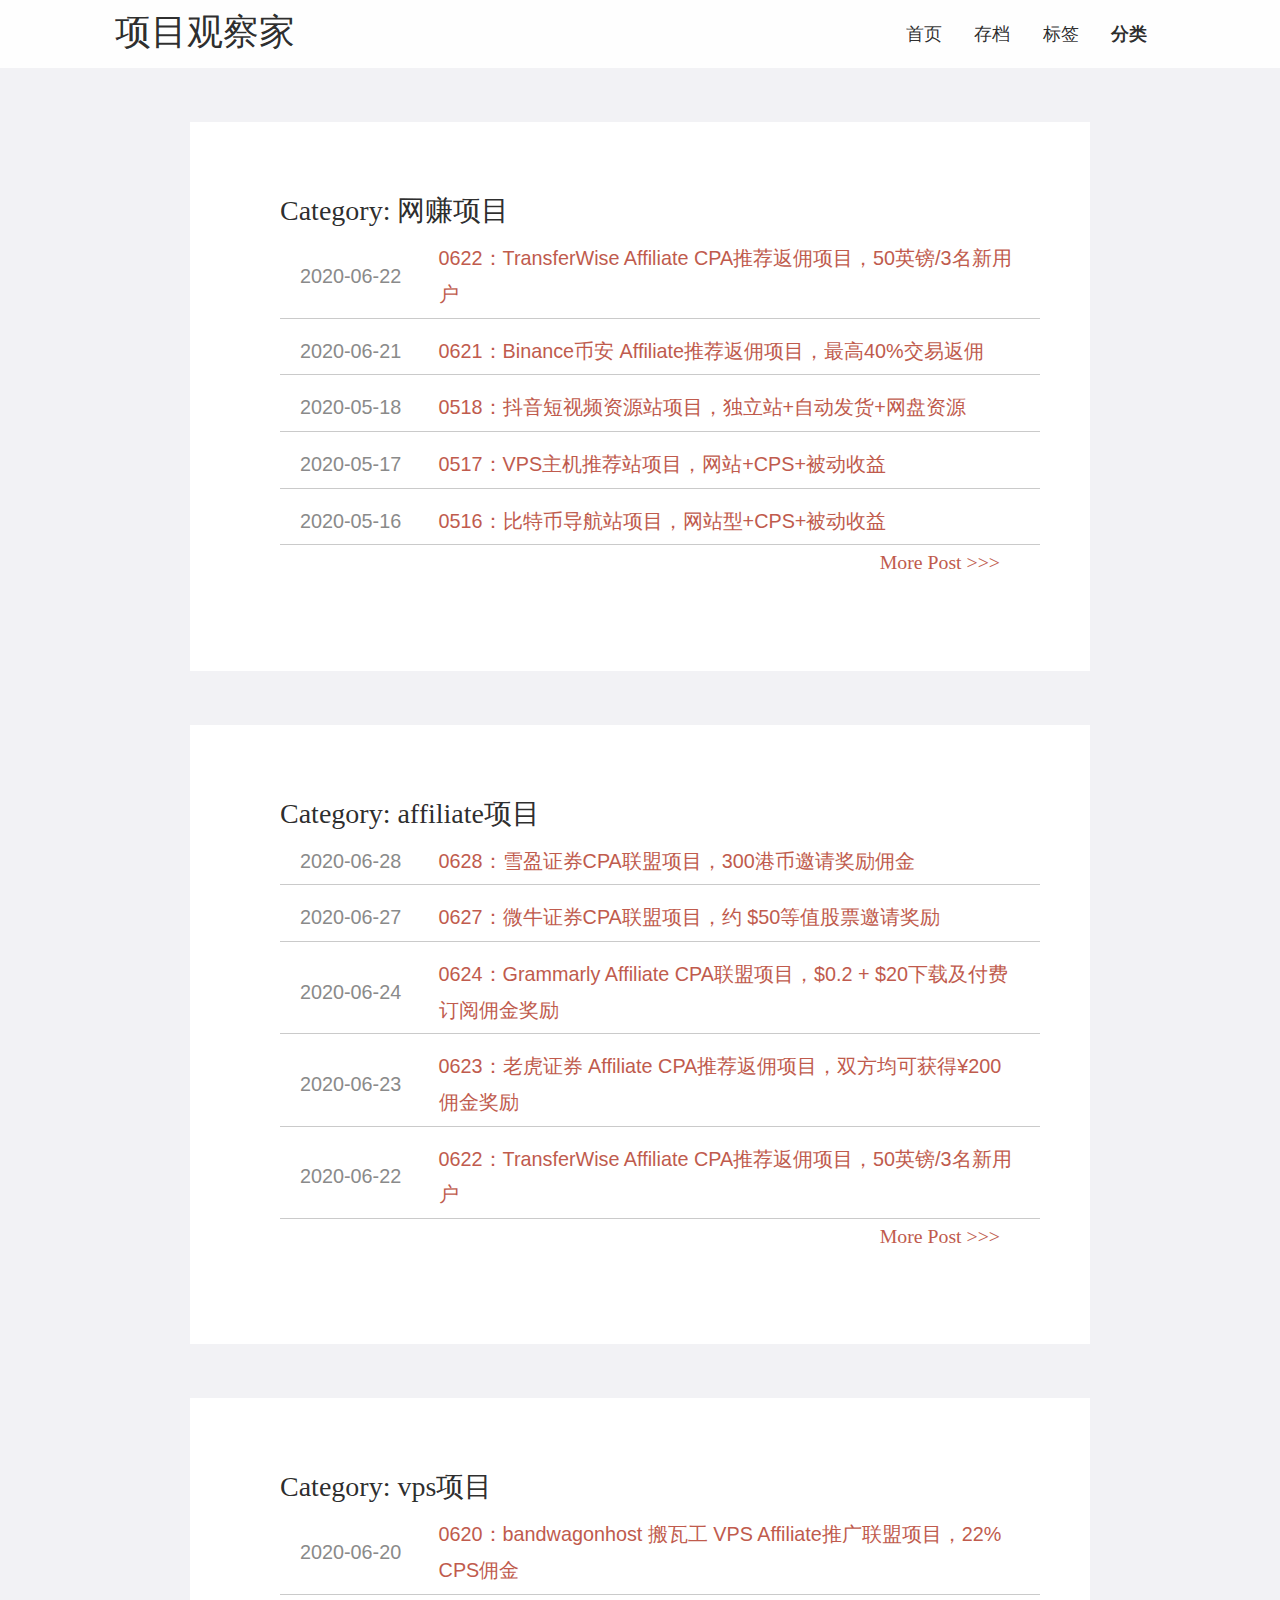
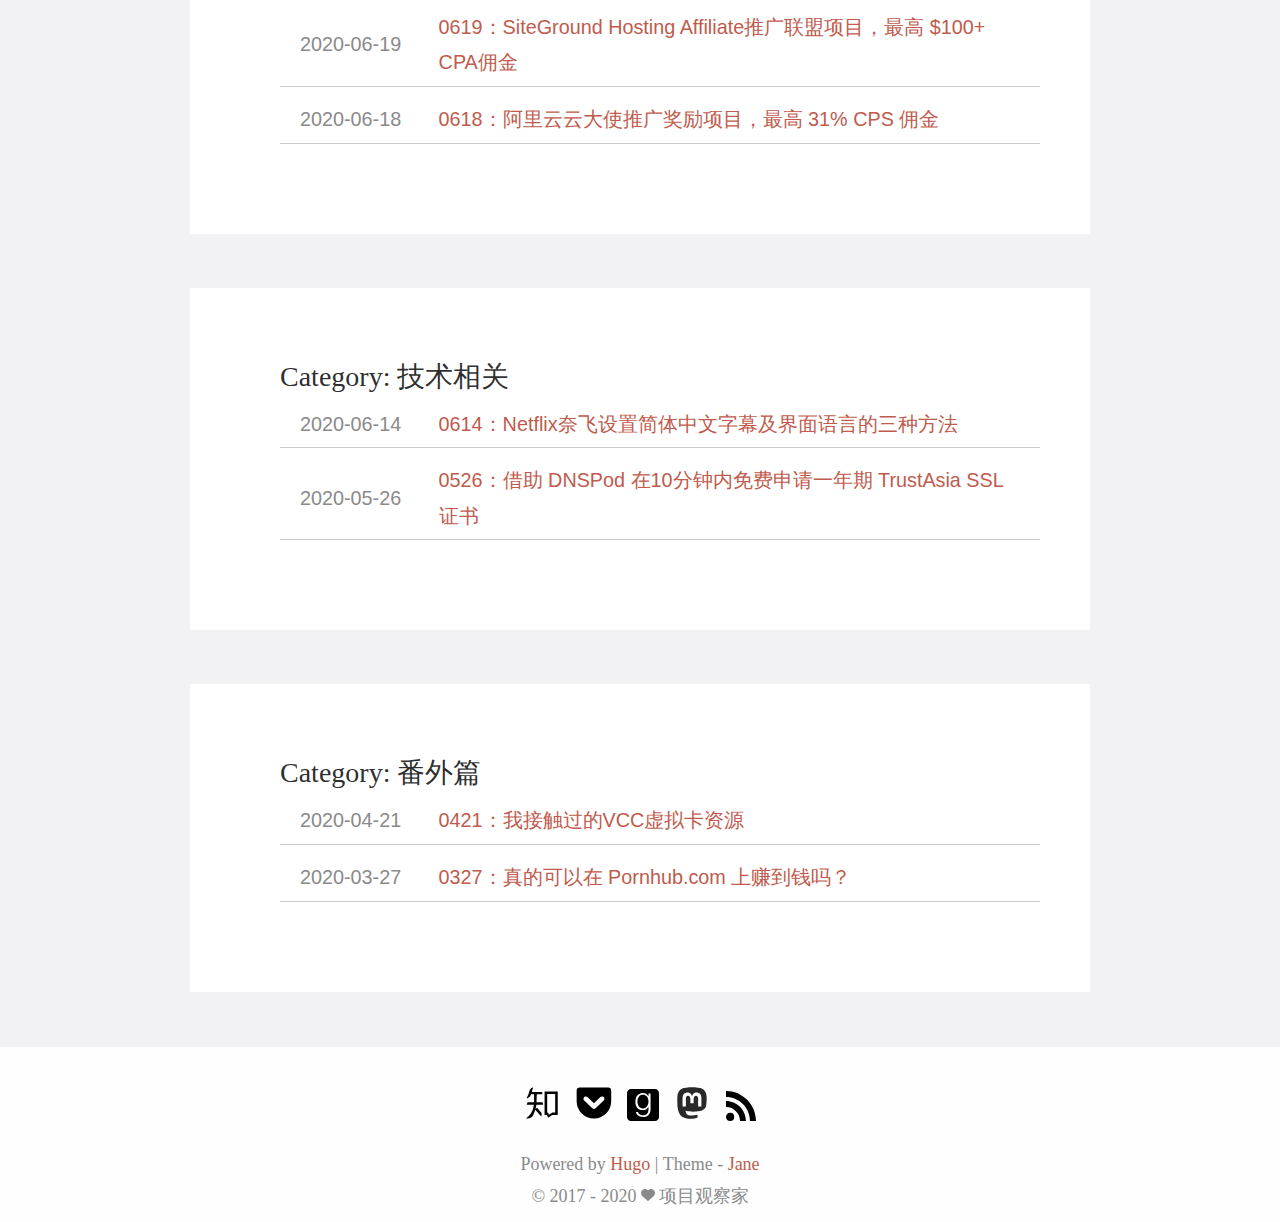
==== commit a2d66868: "update base url" ====
--- a/categories/index.html
+++ b/categories/index.html
@@ -5,7 +5,7 @@
   <meta http-equiv="X-UA-Compatible" content="IE=edge">
   <title>Categories - 项目观察家</title>
   
-<link rel="alternate" hreflang="zh-cn" href="http://localhost:1313/zh-cn/categories/" />
+<link rel="alternate" hreflang="zh-cn" href="https://uuatm.com/zh-cn/categories/" />
 
 
 <meta name="renderer" content="webkit" />
@@ -26,7 +26,7 @@
 
 <meta name="author" content="南瓜" />
   <meta name="description" content="项目观察家 : 💡每日分享一枚互联网创业项目." />
-  <meta name="keywords" content="互联网项目, 创业, Affiliate" />
+  <meta name="keywords" content="互联网项目, 创业, 项目, Affiliate" />
 
 
 
@@ -36,7 +36,7 @@
 <meta name="generator" content="Hugo 0.73.0" />
 
 
-<link rel="canonical" href="http://localhost:1313/categories/" />
+<link rel="canonical" href="https://uuatm.com/categories/" />
 <link href="/categories/index.xml" rel="alternate" type="application/rss+xml" title="项目观察家" />
 
 
@@ -63,7 +63,7 @@
 <meta property="og:title" content="Categories" />
 <meta property="og:description" content="项目观察家 : 💡每日分享一枚互联网创业项目." />
 <meta property="og:type" content="website" />
-<meta property="og:url" content="http://localhost:1313/categories/" />
+<meta property="og:url" content="https://uuatm.com/categories/" />
 <meta property="og:updated_time" content="2020-06-28T09:43:33+00:00" />
 <meta itemprop="name" content="Categories">
 <meta itemprop="description" content="项目观察家 : 💡每日分享一枚互联网创业项目."><meta name="twitter:card" content="summary"/>
@@ -111,28 +111,28 @@
         
           
           
-            <a class="menu-item-link" href="http://localhost:1313/">首页</a>
+            <a class="menu-item-link" href="https://uuatm.com/">首页</a>
           
         
       </li><li class="mobile-menu-item">
         
           
           
-            <a class="menu-item-link" href="http://localhost:1313/post/">存档</a>
+            <a class="menu-item-link" href="https://uuatm.com/post/">存档</a>
           
         
       </li><li class="mobile-menu-item">
         
           
           
-            <a class="menu-item-link" href="http://localhost:1313/tags/">标签</a>
+            <a class="menu-item-link" href="https://uuatm.com/tags/">标签</a>
           
         
       </li><li class="mobile-menu-item">
         
           
           
-            <a class="menu-item-link" href="http://localhost:1313/categories/">分类</a>
+            <a class="menu-item-link" href="https://uuatm.com/categories/">分类</a>
           
         
       </li>
@@ -166,7 +166,7 @@
         
           
           
-            <a class="menu-item-link" href="http://localhost:1313/">首页</a>
+            <a class="menu-item-link" href="https://uuatm.com/">首页</a>
           
 
         
@@ -177,7 +177,7 @@
         
           
           
-            <a class="menu-item-link" href="http://localhost:1313/post/">存档</a>
+            <a class="menu-item-link" href="https://uuatm.com/post/">存档</a>
           
 
         
@@ -188,7 +188,7 @@
         
           
           
-            <a class="menu-item-link" href="http://localhost:1313/tags/">标签</a>
+            <a class="menu-item-link" href="https://uuatm.com/tags/">标签</a>
           
 
         
@@ -199,7 +199,7 @@
         
           
           
-            <a class="menu-item-link" href="http://localhost:1313/categories/">分类</a>
+            <a class="menu-item-link" href="https://uuatm.com/categories/">分类</a>
           
 
         
@@ -237,7 +237,7 @@
         </div>
           <div class="collection-title">
             <h2 class="archive-year">
-              <a href="http://localhost:1313/categories/%E7%BD%91%E8%B5%9A%E9%A1%B9%E7%9B%AE/">
+              <a href="https://uuatm.com/categories/%E7%BD%91%E8%B5%9A%E9%A1%B9%E7%9B%AE/">
                 Category: 网赚项目
               </a>
             </h2>
@@ -301,7 +301,7 @@
           
           
             <div class="more-post">
-              <a href="http://localhost:1313/categories/%E7%BD%91%E8%B5%9A%E9%A1%B9%E7%9B%AE/" class="more-post-link">More Post &gt;&gt;&gt;</a>
+              <a href="https://uuatm.com/categories/%E7%BD%91%E8%B5%9A%E9%A1%B9%E7%9B%AE/" class="more-post-link">More Post &gt;&gt;&gt;</a>
             </div>
           
       </section>
@@ -315,7 +315,7 @@
         </div>
           <div class="collection-title">
             <h2 class="archive-year">
-              <a href="http://localhost:1313/categories/affiliate%E9%A1%B9%E7%9B%AE/">
+              <a href="https://uuatm.com/categories/affiliate%E9%A1%B9%E7%9B%AE/">
                 Category: affiliate项目
               </a>
             </h2>
@@ -379,7 +379,7 @@
           
           
             <div class="more-post">
-              <a href="http://localhost:1313/categories/affiliate%E9%A1%B9%E7%9B%AE/" class="more-post-link">More Post &gt;&gt;&gt;</a>
+              <a href="https://uuatm.com/categories/affiliate%E9%A1%B9%E7%9B%AE/" class="more-post-link">More Post &gt;&gt;&gt;</a>
             </div>
           
       </section>
@@ -393,7 +393,7 @@
         </div>
           <div class="collection-title">
             <h2 class="archive-year">
-              <a href="http://localhost:1313/categories/vps%E9%A1%B9%E7%9B%AE/">
+              <a href="https://uuatm.com/categories/vps%E9%A1%B9%E7%9B%AE/">
                 Category: vps项目
               </a>
             </h2>
@@ -445,7 +445,7 @@
         </div>
           <div class="collection-title">
             <h2 class="archive-year">
-              <a href="http://localhost:1313/categories/%E6%8A%80%E6%9C%AF%E7%9B%B8%E5%85%B3/">
+              <a href="https://uuatm.com/categories/%E6%8A%80%E6%9C%AF%E7%9B%B8%E5%85%B3/">
                 Category: 技术相关
               </a>
             </h2>
@@ -486,7 +486,7 @@
         </div>
           <div class="collection-title">
             <h2 class="archive-year">
-              <a href="http://localhost:1313/categories/%E7%95%AA%E5%A4%96%E7%AF%87/">
+              <a href="https://uuatm.com/categories/%E7%95%AA%E5%A4%96%E7%AF%87/">
                 Category: 番外篇
               </a>
             </h2>
@@ -564,9 +564,17 @@
 </svg>
 
     </a>
-
-
-<a href="http://localhost:1313/index.xml" rel="noopener alternate" type="application/rss&#43;xml"
+  
+    <a href="https://uuatm.com" rel="me noopener" class="iconfont"
+      title="mastodon"  target="_blank"
+      >
+      <svg class="icon" style="" viewBox="0 0 448 512" version="1.1"
+  xmlns="http://www.w3.org/2000/svg" xmlns:xlink="http://www.w3.org/1999/xlink"
+  width="36" height="36"><path fill="currentColor" d="M433 179.11c0-97.2-63.71-125.7-63.71-125.7-62.52-28.7-228.56-28.4-290.48 0 0 0-63.72 28.5-63.72 125.7 0 115.7-6.6 259.4 105.63 289.1 40.51 10.7 75.32 13 103.33 11.4 50.81-2.8 79.32-18.1 79.32-18.1l-1.7-36.9s-36.31 11.4-77.12 10.1c-40.41-1.4-83-4.4-89.63-54a102.54 102.54 0 0 1-.9-13.9c85.63 20.9 158.65 9.1 178.75 6.7 56.12-6.7 105-41.3 111.23-72.9 9.8-49.8 9-121.5 9-121.5zm-75.12 125.2h-46.63v-114.2c0-49.7-64-51.6-64 6.9v62.5h-46.33V197c0-58.5-64-56.6-64-6.9v114.2H90.19c0-122.1-5.2-147.9 18.41-175 25.9-28.9 79.82-30.8 103.83 6.1l11.6 19.5 11.6-19.5c24.11-37.1 78.12-34.8 103.83-6.1 23.71 27.3 18.4 53 18.4 175z"></path></svg>
+    </a>
+
+
+<a href="https://uuatm.com/index.xml" rel="noopener alternate" type="application/rss&#43;xml"
     class="iconfont" title="rss" target="_blank">
     <svg class="icon" viewBox="0 0 1024 1024" version="1.1"
   xmlns="http://www.w3.org/2000/svg" xmlns:xlink="http://www.w3.org/1999/xlink"
